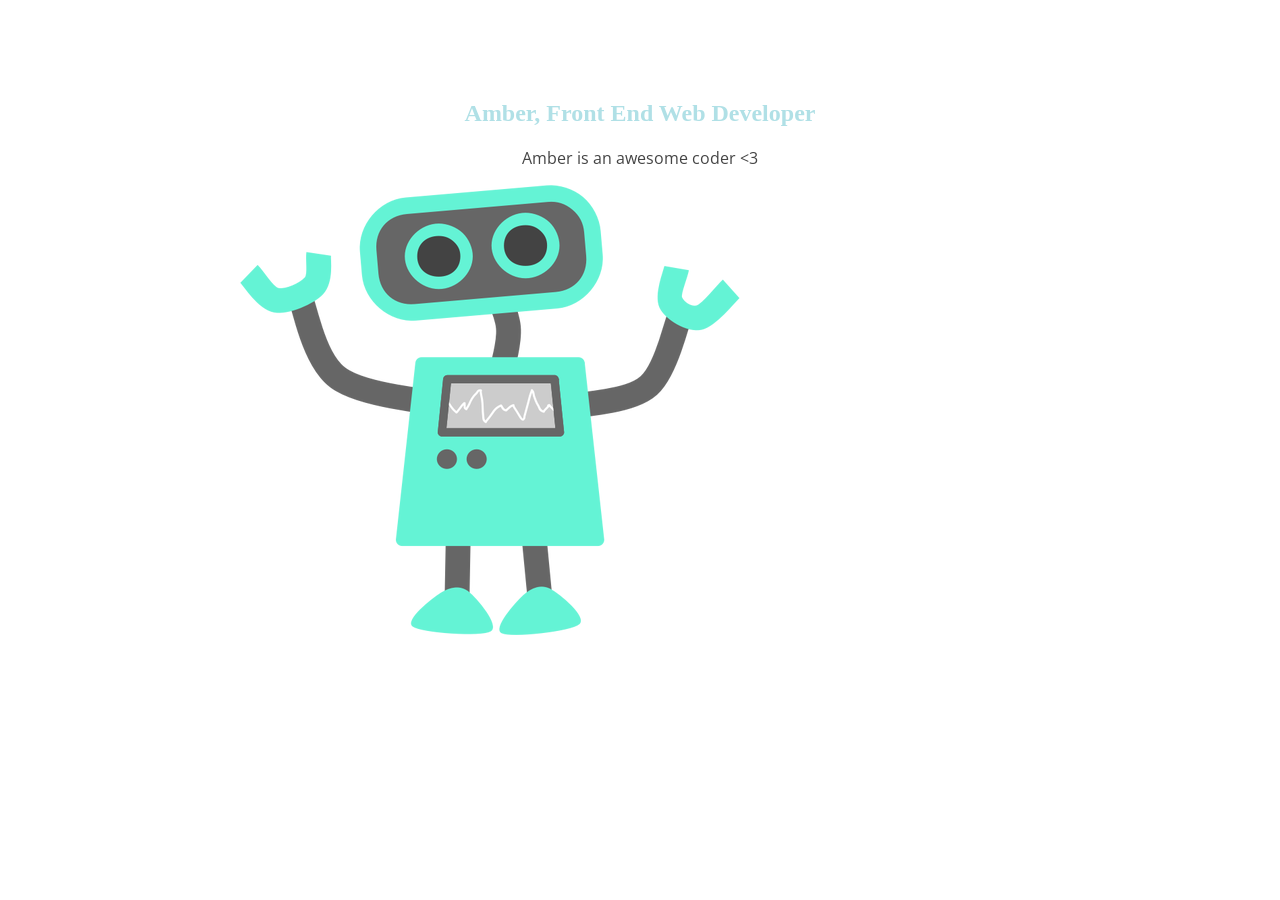
==== index.html @ 890ed89c "merge conflict attempt" ====
<!DOCTYPE html>
<html lang="en">
<head>
	<meta charset="UTF-8">
	<title>Why isn't this saving</title>
	<link href='http://fonts.googleapis.com/css?family=Open+Sans' rel='stylesheet' type='text/css'>
	<link rel="stylesheet" href="css/style.css">
</head>
<body>
	<section>
		<h1>Amber, Front End Web Developer</h1>
		<p>Amber is an awesome coder <3</p>
		<img src="img/happy-blue-robot.png">
	</section>
</body>
</html>
---- css/style.css ----
section {
	width: 800px;
	margin: 100px auto;
}
section h1,
section p {
	text-align: center;
	color: #454545;
}
section h1 {
	color: powderblue;
	/*font: 32px 'Open Sans';*/
	font-weight: bold;
}
section p {
	font: 16px 'Open Sans';
}
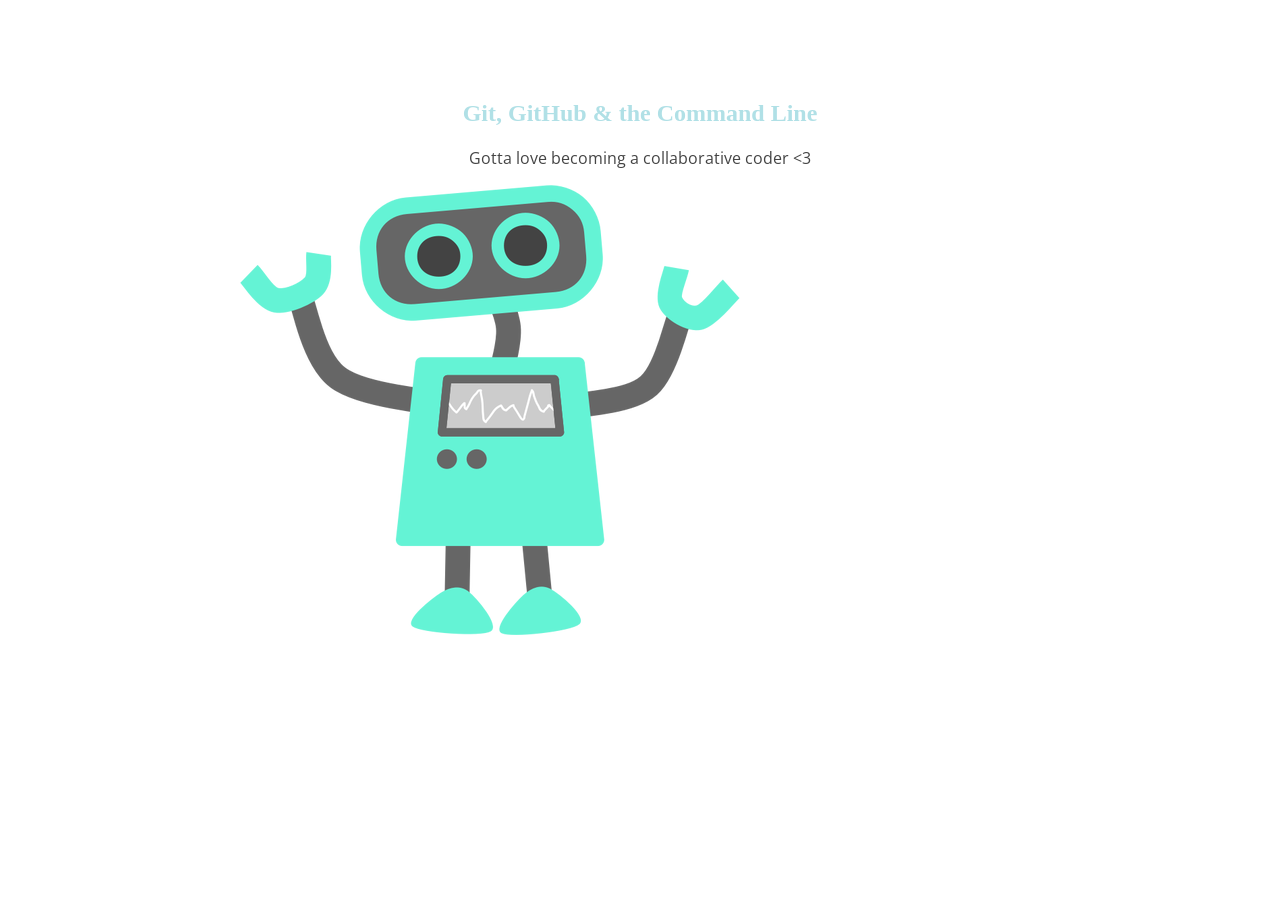
==== commit 09913992: "readd index.html" ====
--- a/index.html
+++ b/index.html
@@ -2,15 +2,15 @@
 <html lang="en">
 <head>
 	<meta charset="UTF-8">
-	<title>Why isn't this saving</title>
+	<title>Let's Learn Git, GitHub and the Command Line</title>
 	<link href='http://fonts.googleapis.com/css?family=Open+Sans' rel='stylesheet' type='text/css'>
 	<link rel="stylesheet" href="css/style.css">
 </head>
 <body>
 	<section>
-		<h1>Amber, Front End Web Developer</h1>
-		<p>Amber is an awesome coder <3</p>
+		<h1>Git, GitHub & the Command Line</h1>
+		<p>Gotta love becoming a collaborative coder <3</p>
 		<img src="img/happy-blue-robot.png">
 	</section>
 </body>
-</html>
+</html>
